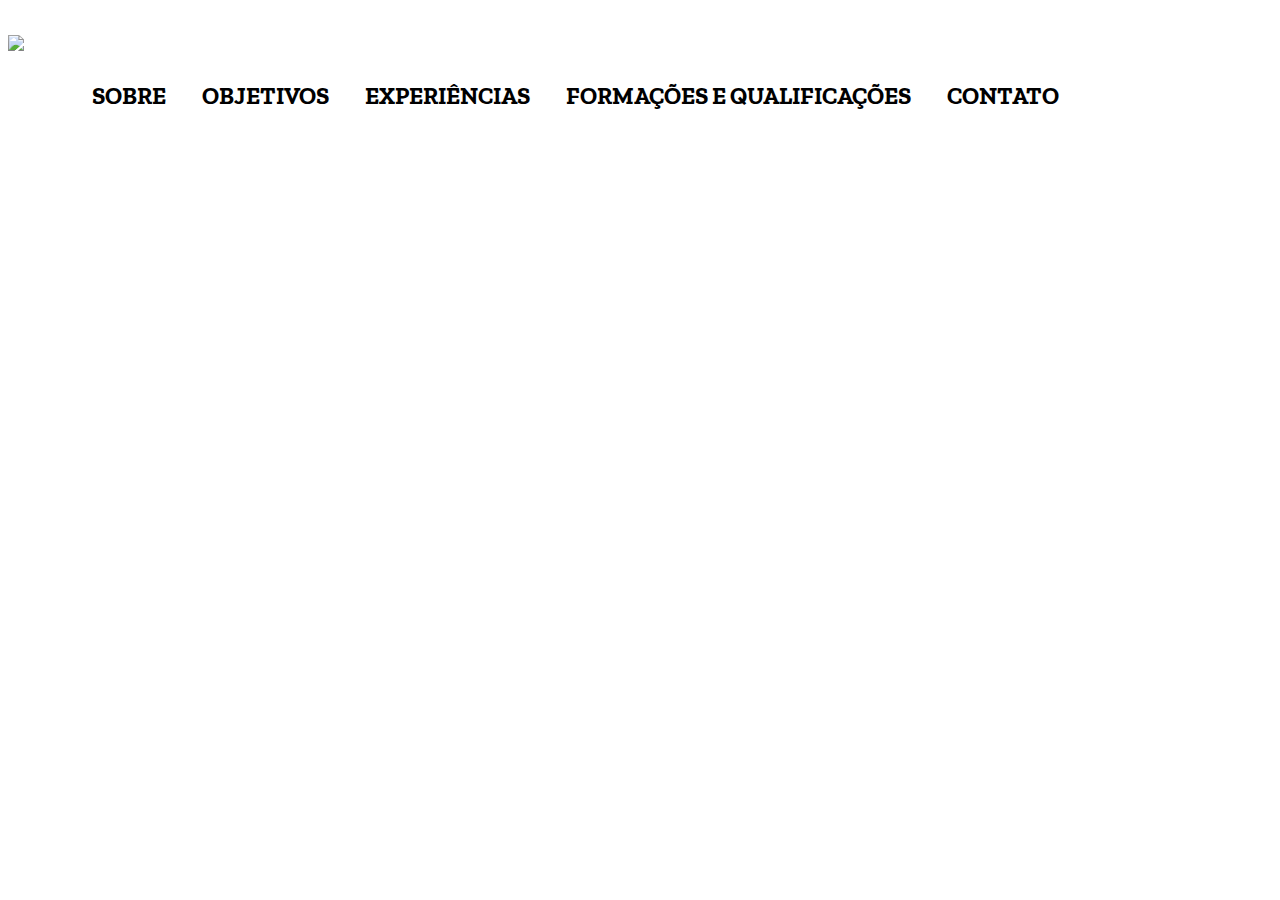
==== contato.html @ d776855d "primeiro update" ====
<!DOCTYPE html>
<html lang="pt-br">
<head>
    <meta charset="UTF-8">
    <title>Currículo Paulo Coradini</title>
    <meta name="viewport" content="width=device-width">
    <link rel="stylesheet" href="style.css">
    <link rel="preconnect" href="https://fonts.googleapis.com">
    <link rel="preconnect" href="https://fonts.gstatic.com" crossorigin>
    <link href="https://fonts.googleapis.com/css2?family=Zilla+Slab:wght@300&display=swap" rel="stylesheet">
</head>
<body>
    <header>
        <div class="cabecalho">

            <h1><img src="cabecalho-cv.jpg" class="img-cabecalho"></h1>
            
            <ul class="lista-cabecalho">
                <li><a href="index.html">Sobre</a></li>
                <li><a href="objetivos.html">Objetivos</a></li>
                <li><a href="experiencias.html">Experiências</a></li>
                <li><a href="formacoes.html">Formações e Qualificações</a></li>
                <li><a href="contato.html">Contato</a></li>
            </ul>

        </div>
            

    </header>

    <main>

    </main>

    <footer>

    </footer>

</body>
</html>
---- style.css ----
body {
    font-family: 'Zilla Slab', serif;
}
.cabecalho {
    width: auto;
}
.lista-cabecalho {
    position: relative;
    width: 80%;
    text-align: right;
}
ul a {
    text-transform: uppercase;
    color: #000000;
    font-weight: bold;
    font-size: 1.5em;
    text-decoration: none;
}
ul li {
    display: inline;
    padding: 0 0 0 2em;
}
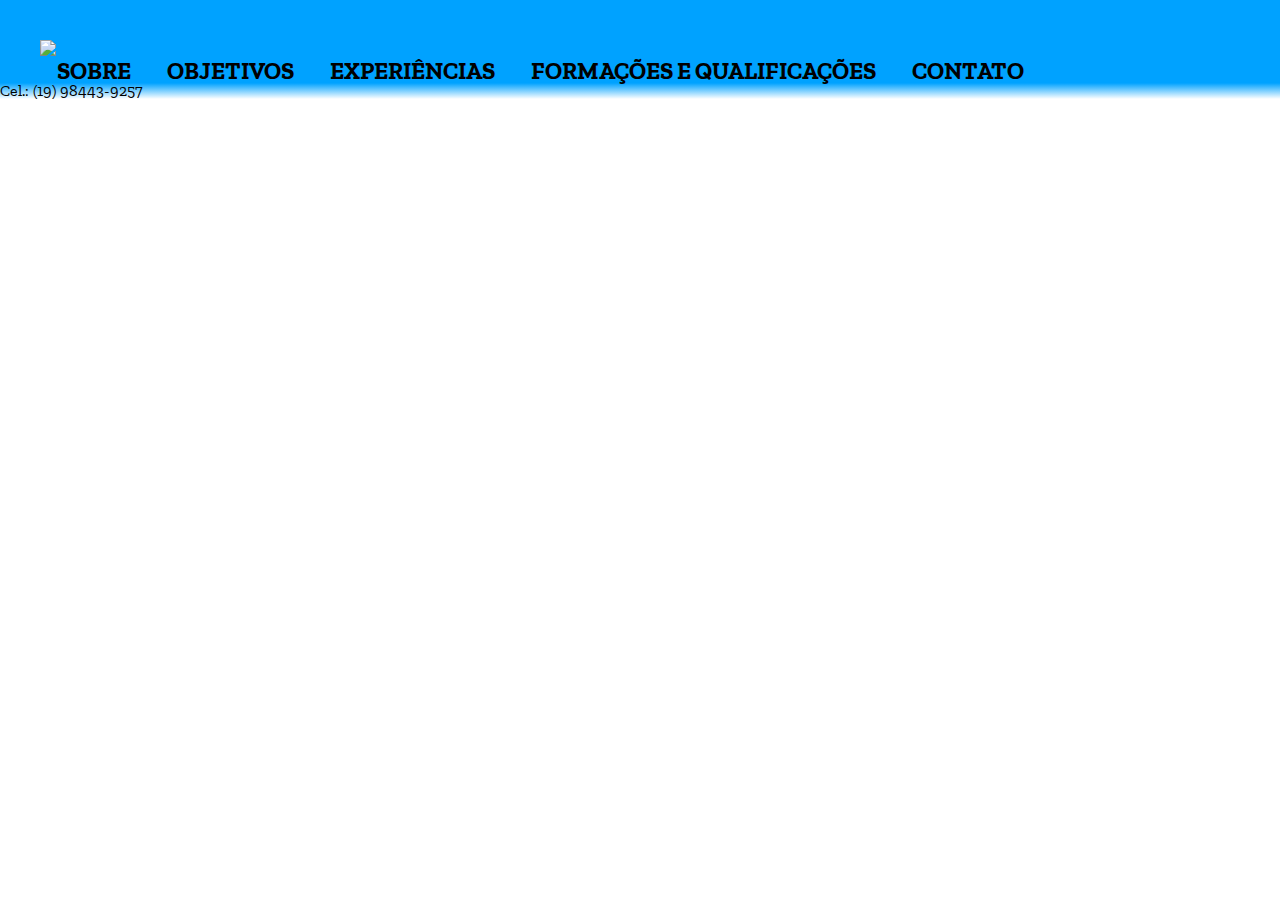
==== commit eb20131a: "início" ====
--- a/contato.html
+++ b/contato.html
@@ -4,6 +4,7 @@
     <meta charset="UTF-8">
     <title>Currículo Paulo Coradini</title>
     <meta name="viewport" content="width=device-width">
+    <link rel="stylesheet" href="reset.css">
     <link rel="stylesheet" href="style.css">
     <link rel="preconnect" href="https://fonts.googleapis.com">
     <link rel="preconnect" href="https://fonts.gstatic.com" crossorigin>
@@ -13,7 +14,7 @@
     <header>
         <div class="cabecalho">
 
-            <h1><img src="cabecalho-cv.jpg" class="img-cabecalho"></h1>
+            <h1><img src="cabecalho-cv.png" class="img-cabecalho"></h1>
             
             <ul class="lista-cabecalho">
                 <li><a href="index.html">Sobre</a></li>
@@ -29,6 +30,7 @@
     </header>
 
     <main>
+        <p>Cel.: (19) 98443-9257</p>
 
     </main>
 
--- a/style.css
+++ b/style.css
@@ -3,20 +3,38 @@
 }
 .cabecalho {
     width: auto;
+    background: #00a2ff;
+}
+.img-cabecalho {
+    width: 200px;
+    margin-top: 40px;
+    margin-left: 40px;
 }
 .lista-cabecalho {
     position: relative;
     width: 80%;
     text-align: right;
 }
-ul a {
+.lista-cabecalho a {
     text-transform: uppercase;
     color: #000000;
     font-weight: bold;
     font-size: 1.5em;
     text-decoration: none;
 }
-ul li {
+.lista-cabecalho li {
     display: inline;
     padding: 0 0 0 2em;
+}
+main {
+    width: 100%;
+    background: linear-gradient(#00a2ff, white) ;
+}
+.corpo-sobre {
+    padding: 40px 0 0 20px;
+}
+.mapa {
+    width: 940px;
+    margin: 0 auto;
+    padding: 40px;
 }